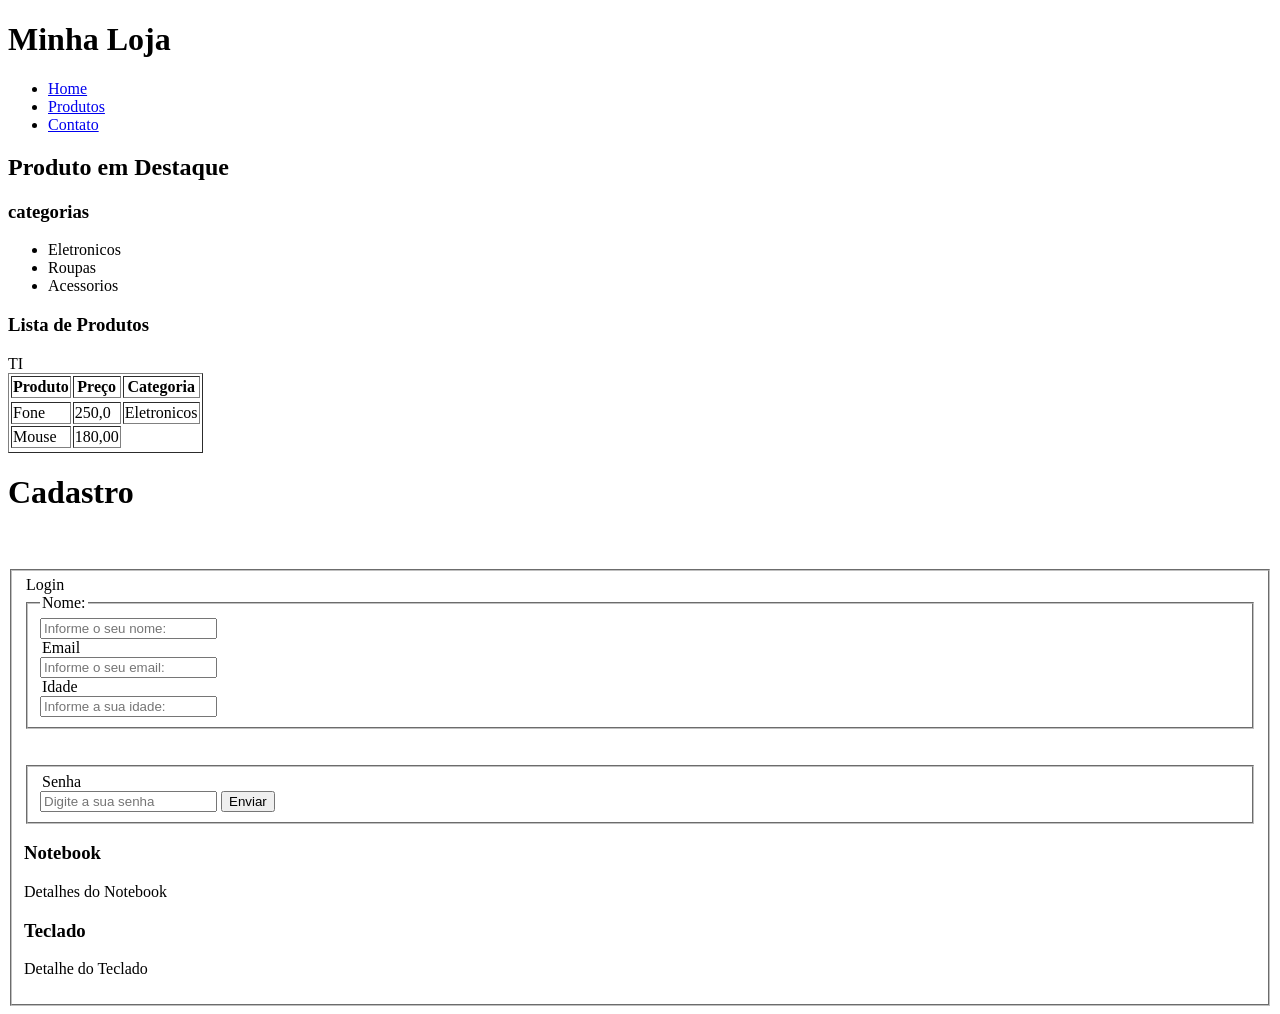
==== index.html @ 8267948d "continuar index" ====
<!DOCTYPE html>
<html lang="pt-BR">
<head>
    <meta charset="UTF-8">
    <meta name="viewport" content="width=<device-width>, initial-scale=1.0">
    <title>Document</title>
</head>
<body>
    <header class="header">
        <h1>Minha Loja</h1>
        <nav class="nav-menu">
            <ul>
                <li> <a href="#home">Home</a></li>
                <li> <a href="#produtos">Produtos</a></li>
                <li> <a href="#contato">Contato</a></li>
            </ul>
        </nav>
    </header>
<main id="home">
    <section class="productus" id="produtos">
        <h2>Produto em Destaque</h2>

    <aside class="categories">
        <h3> categorias</h3>
        <ul>
<li>Eletronicos</li>
<li>Roupas</li>
<li>Acessorios</li>
        </ul>

    </aside>
<section class="products-list">
    <h3>Lista de Produtos</h3>

    <table border="1">
        <thead>
            <thead>
                <th>Produto</th>
                <th>Preço</th>
                <th>Categoria</th>
                <tr>
                    <thead>
        
                    </thead>
                    <tbody>
                        </tr>
                        <tr>
                                <td>Fone</td>
                                <td>250,0</td>
                                <td>Eletronicos</td>
                                </tr>
                                <tr>
                                    <td>Mouse</td>
                                    <td>180,00</td>
                                    <tr>TI</tr>
                                 </tr>
                            </tbody>
                        </thead>
                    </thead>
                </table>
            </section>
    </section id="contato">
        <h1>Cadastro</h1>
<br /> <br>
    <fieldset><form id="form-register">
         <legend>Login</legend>
        <fieldset>
            <legend>Nome:</legend>
            <input
            type="name"
            name="nome" 
            id="nome" 
            placeholder="Informe o seu nome:" 
            required
            minlength="3"/>

        
            <legend>Email</legend> 
            <input
            type="email"
            name="email" 
            id="email" 
            placeholder="Informe o seu email:" />
        

        
            <legend>Idade</legend>
            <input
            type="idade"
            name="idade" 
            id="idade" 
            placeholder="Informe a sua idade:" 
            required
            minlength="18"
            maxlength="120"/>
    </form></fieldset>
    <br /> <br>

    </select>
     <fieldset><form method="post">
        <legend>Senha</legend>
        <input 
        type="senha" 
        name="senha" 
        id="senha" 
        placeholder="Digite a sua senha" 
        required
        minlength="8"/>

         <input type="submit" value="Enviar">
    </form>

     </select></fieldset>


    </section>
            <article>
                <h3>Notebook</h3>
                <p>Detalhes do Notebook</p>
            </article>
            <article>
                <h3>Teclado</h3>
                <p>Detalhe do Teclado</p>
            </article>
        <section>
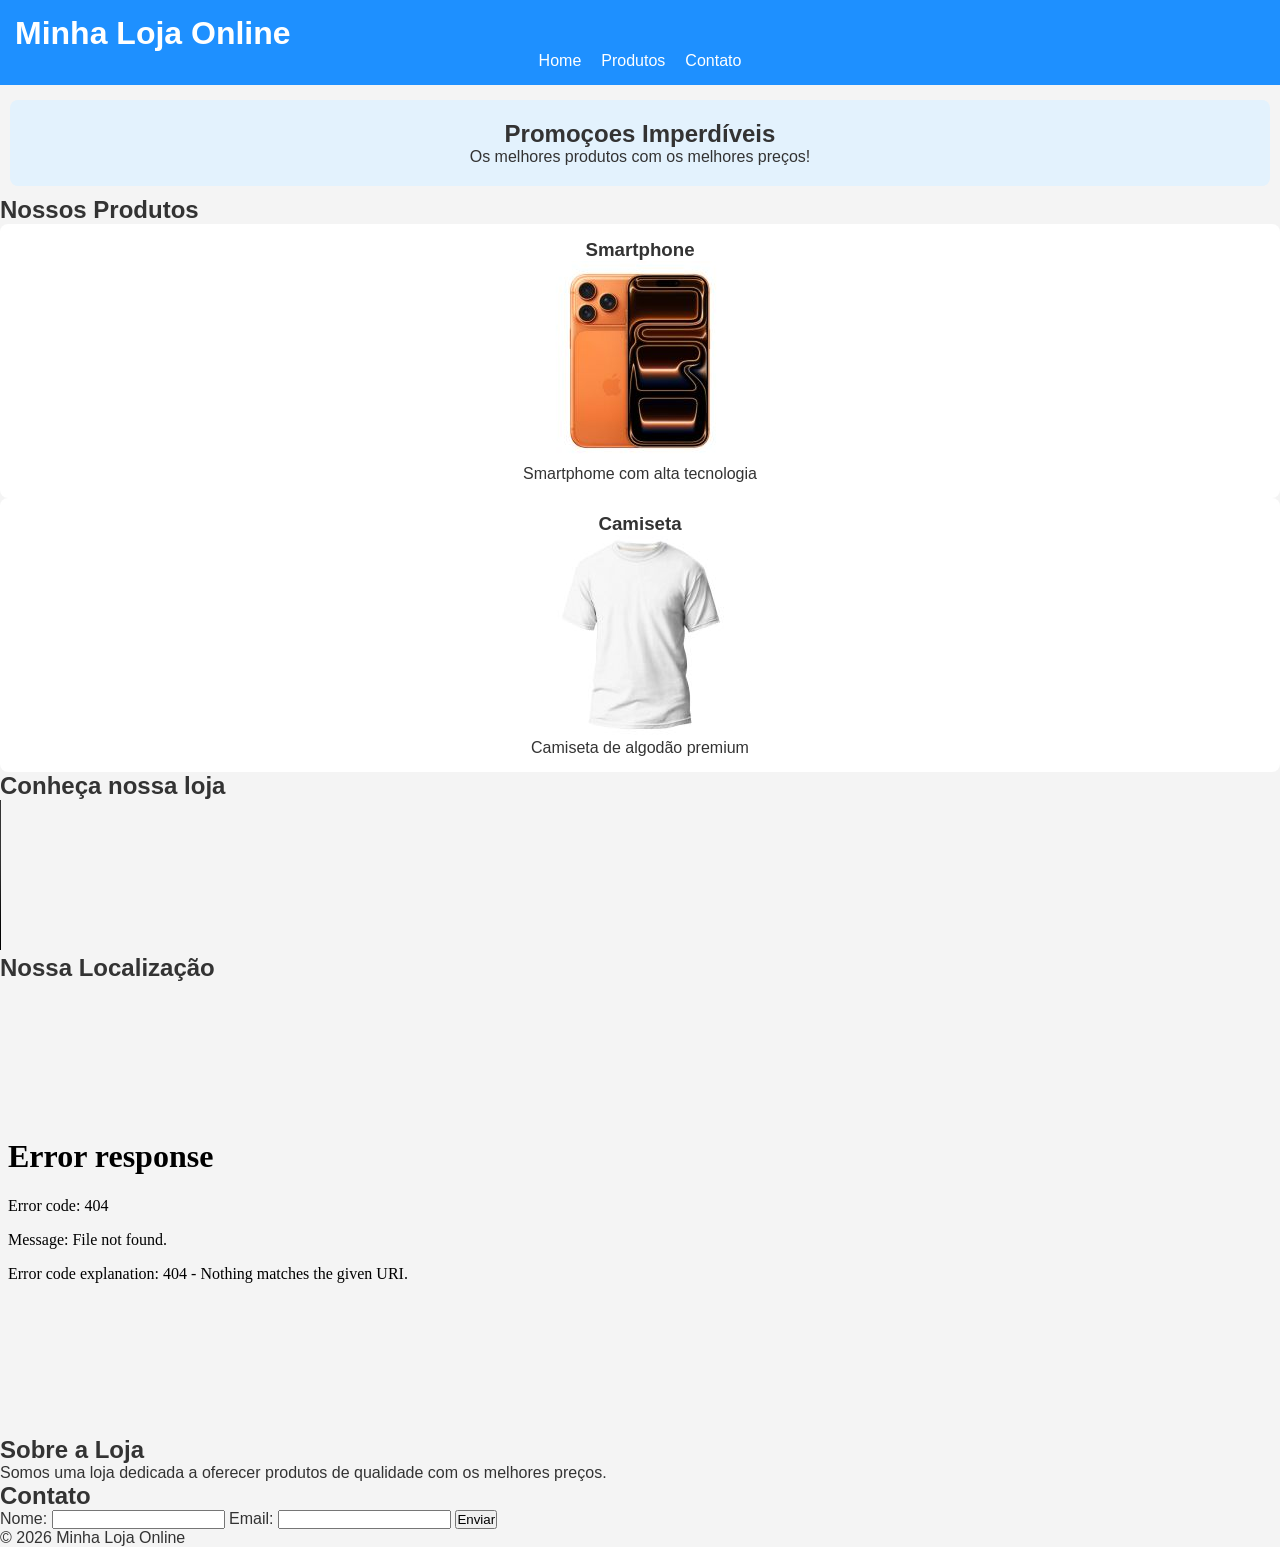
==== commit 26fe2582: "atualizações" ====
--- a/index.html
+++ b/index.html
@@ -2,124 +2,116 @@
 <html lang="pt-BR">
 <head>
     <meta charset="UTF-8">
-    <meta name="viewport" content="width=<device-width>, initial-scale=1.0">
-    <title>Document</title>
+    <meta name="viewport" content="width=device-width, initial-scale=1.0">
+    <title>Minha Loja Online</title>
+    <link rel="stylesheet" href="css.css">
 </head>
+
 <body>
-    <header class="header">
-        <h1>Minha Loja</h1>
+    <header class="header" id="home">
+        <h1>Minha Loja Online</h1>
+
         <nav class="nav-menu">
             <ul>
-                <li> <a href="#home">Home</a></li>
-                <li> <a href="#produtos">Produtos</a></li>
-                <li> <a href="#contato">Contato</a></li>
+                <li><a href="#home">Home</a></li>
+                <li><a href="#produtos">Produtos</a></li>
+                <li><a href="#contato">Contato</a></li>
             </ul>
         </nav>
     </header>
-<main id="home">
-    <section class="productus" id="produtos">
-        <h2>Produto em Destaque</h2>
 
-    <aside class="categories">
-        <h3> categorias</h3>
-        <ul>
-<li>Eletronicos</li>
-<li>Roupas</li>
-<li>Acessorios</li>
-        </ul>
+    <main id="home">
 
-    </aside>
-<section class="products-list">
-    <h3>Lista de Produtos</h3>
+        <section class="banner" aria-label="Destaque principal">
+            <h2>Promoçoes Imperdíveis</h2>
+            <p>Os melhores produtos com os melhores preços!</p>
+        </section>
 
-    <table border="1">
-        <thead>
-            <thead>
-                <th>Produto</th>
-                <th>Preço</th>
-                <th>Categoria</th>
-                <tr>
-                    <thead>
-        
-                    </thead>
-                    <tbody>
-                        </tr>
-                        <tr>
-                                <td>Fone</td>
-                                <td>250,0</td>
-                                <td>Eletronicos</td>
-                                </tr>
-                                <tr>
-                                    <td>Mouse</td>
-                                    <td>180,00</td>
-                                    <tr>TI</tr>
-                                 </tr>
-                            </tbody>
-                        </thead>
-                    </thead>
-                </table>
-            </section>
-    </section id="contato">
-        <h1>Cadastro</h1>
-<br /> <br>
-    <fieldset><form id="form-register">
-         <legend>Login</legend>
-        <fieldset>
-            <legend>Nome:</legend>
-            <input
-            type="name"
-            name="nome" 
-            id="nome" 
-            placeholder="Informe o seu nome:" 
-            required
-            minlength="3"/>
+        <section id="produtos">
+            <h2>Nossos Produtos</h2>
 
-        
-            <legend>Email</legend> 
-            <input
-            type="email"
-            name="email" 
-            id="email" 
-            placeholder="Informe o seu email:" />
-        
+            <article class="product-card">
+                <h3>Smartphone</h3>
+                    <img
+                        src="img/iphone.jpg"
+                        alt="Imagem de um smartphone moderno"
+                        loading="lazy">
+                <p>Smartphome com alta tecnologia</p>
+            </article>
 
-        
-            <legend>Idade</legend>
-            <input
-            type="idade"
-            name="idade" 
-            id="idade" 
-            placeholder="Informe a sua idade:" 
-            required
-            minlength="18"
-            maxlength="120"/>
-    </form></fieldset>
-    <br /> <br>
+            <article class="product-card">
+                <h3>Camiseta</h3>
+                    <img
+                        src="img/camisa.jpg"
+                        alt="Camiseta casual confortável"
+                        loading="lazy">
+                <p>Camiseta de algodão premium</p>  
+            </article>
+        </section>
 
-    </select>
-     <fieldset><form method="post">
-        <legend>Senha</legend>
-        <input 
-        type="senha" 
-        name="senha" 
-        id="senha" 
-        placeholder="Digite a sua senha" 
-        required
-        minlength="8"/>
+        <section id="sobre" class="about">
 
-         <input type="submit" value="Enviar">
-    </form>
+            <section class="promo-video">
+            <h2>Conheça nossa loja</h2>
 
-     </select></fieldset>
+            <video controls width="300">
+                <source 
+                    src="video/video.mp4"
+                    type="video/mp4">
+                    Seu navegador não suporta vídeo.
+            </video>
+        </section>
 
+        <section class="location">
+            <h2>Nossa Localização</h2>
 
-    </section>
-            <article>
-                <h3>Notebook</h3>
-                <p>Detalhes do Notebook</p>
-            </article>
-            <article>
-                <h3>Teclado</h3>
-                <p>Detalhe do Teclado</p>
-            </article>
-        <section>+            <iframe
+                src="iframe"
+                width="560" 
+                height="315" 
+                src="https://www.youtube.com/embed/-DkbW1BZVro?si=RMKd8q5zyA3tBzmJ" title="YouTube video player" frameborder="0" allow="accelerometer; autoplay; clipboard-write; encrypted-media; gyroscope; picture-in-picture; web-share" referrerpolicy="strict-origin-when-cross-origin" allowfullscreen>
+            </iframe>
+
+            <iframe 
+                src="https://www.google.com/maps/embed?pb=!1m18!1m12!1m3!1d14700.346199386035!2d-43.20862303377447!3d-22.91017830293191!2m3!1f0!2f0!3f0!3m2!1i1024!2i768!4f13.1!3m3!1m2!1s0x997f0c4e687185%3A0x973c7a140b9b61fa!2sEdif%C3%ADcio%20Eco%20Sapuca%C3%AD!5e0!3m2!1spt-BR!2sbr!4v1784291347780!5m2!1spt-BR!2sbr" 
+                width="600" 
+                height="450" 
+                style="border:0;" 
+                allowfullscreen="" 
+                loading="lazy" 
+                referrerpolicy="strict-origin-when-cross-origin">
+            </iframe>
+        </section>
+        <h2>Sobre a Loja</h2>
+        <p>Somos uma loja dedicada a oferecer produtos de qualidade com os melhores preços.</p>
+        </section>
+
+        <section id="contato" class="contact">
+            <h2>Contato</h2>
+
+            <form aria-label="Formulário de contato">
+
+                    <label for="nome">Nome:</label>
+                    <input 
+                        type="text" 
+                        id="nome"
+                        required>
+
+                    <label for="email">Email:</label>
+                    <input 
+                        type="email" 
+                        id="email" 
+                        required>
+                        
+                    <button type="submit">Enviar</button>
+
+            </form>
+        </section>
+    </main>
+
+    <footer>
+        <p>&copy; 2026 Minha Loja Online</p>
+    </footer>
+
+</body>
+</html>
--- a/css.css
+++ b/css.css
@@ -0,0 +1,114 @@
+:root {
+    --primary-color: #1e90ff;
+    --secondary-color: #e3f2fd;
+    --dark-color: #222;
+    --text-color: #333;
+    --bg-color: #f4f4f4;
+
+    --spacing: 15px;
+    --radius: 8px;
+ }
+
+*{
+    margin:0;
+    padding: 0;
+    box-sizing: border-box;
+}
+
+body {
+    font-family: Arial, sans-serif;
+    background-color: var(--bg-color);
+    color: var(--text-color);
+}
+
+.header {
+    background-color: #1e90ff;
+    color: white;
+    padding: 15px;
+    position: fixed;
+    width: 100%;
+    top: 0;
+    z-index: 1000;
+}
+
+.nav-menu ul {
+    display: flex;
+    justify-content: center;
+    list-style: none;
+    flex-wrap: wrap;
+}
+
+.nav-menu a {
+    color: white;
+    text-decoration: none;
+    margin: 0 10px;
+    transition: 0.3s;
+}
+
+.nav-menu a:hover {
+    opacity: 0.7;
+}
+
+main {
+    margin-top: 100px;
+}
+
+.banner {
+    background-color: var(--secondary-color);
+    padding: 20px;
+    margin: 10px;
+    border-radius: var(--radius);
+    text-align: center;
+    animation: fadeIn 1s ease-in;
+}
+
+.products {
+    display: grid;
+    grid-template-columns: 1fr;
+    gap: var(--spacing);
+    padding: 10px;
+}
+
+.product-card {
+    background-color: white;
+    padding: var(--spacing);
+    border-radius: var(--radius);
+    transition: transform 0.3s, box-shadow 0.3s;
+    text-align: center;
+}
+
+.product-card:hover {
+transform: translateY(-5px);
+box-shadow: 0 4px 10px rgba(0,0,0,0.2);
+}
+
+@media (min-width: 768px) {
+.products {
+grid-template-columns: repeat(2, 1fr);
+}
+}
+
+@media (min-width: 1024px) {
+.products {
+grid-template-columns: repeat(3, 1fr);
+}
+}
+
+.footer {
+background-color: var(--dark-color);
+color: white;
+text-align: center;
+padding: var(--spacing);
+}
+
+@keyframes fadeIn {
+from {
+opacity: 0;
+transform: translateY(10px);
+}
+to {
+opacity: 1;
+transform: translateY(0);
+}
+}
+
